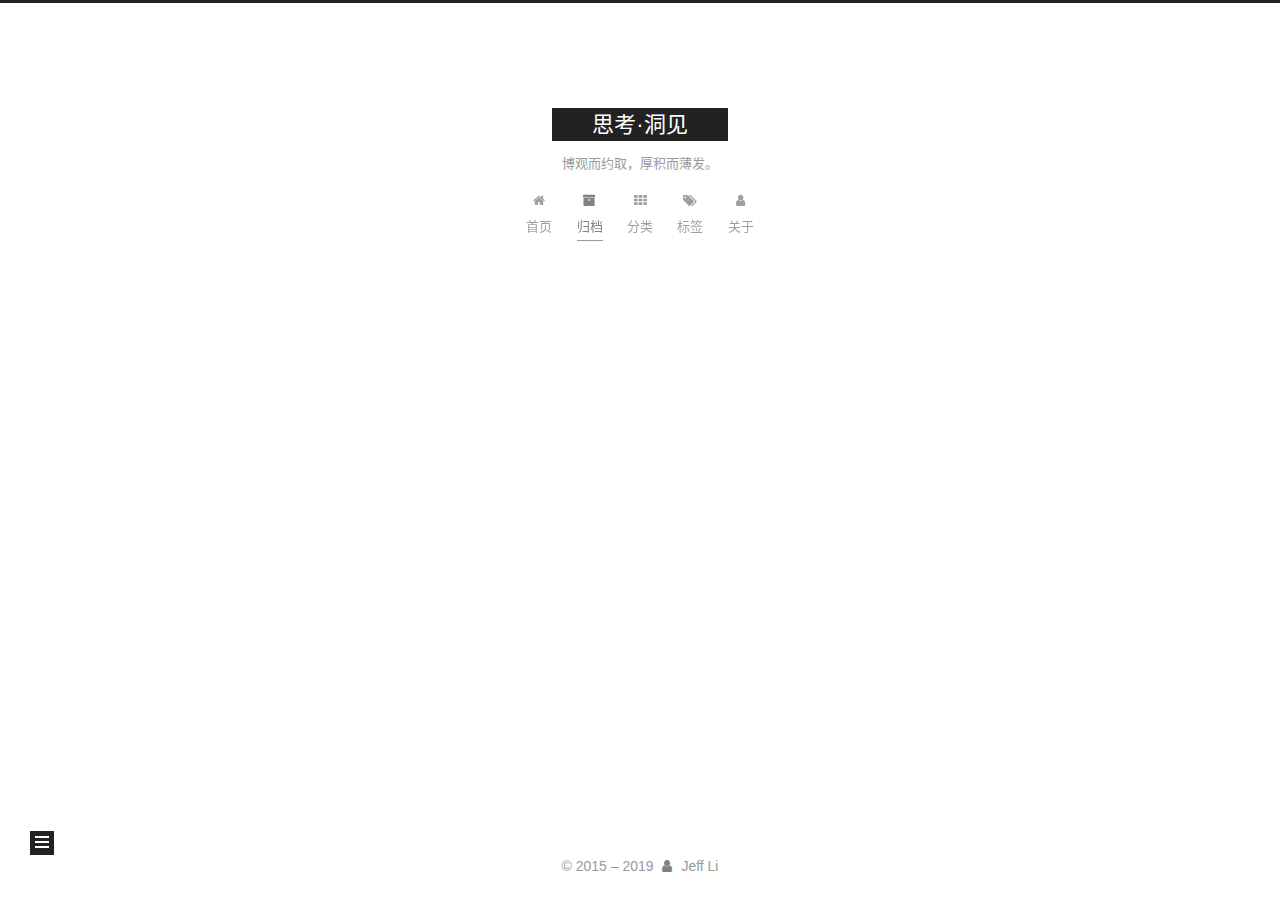
==== archives/index.html @ 2629dfdb "Site updated: 2019-10-31 19:54:44" ====
<!DOCTYPE html>
<html lang="zh-CN">
<head>
  <meta charset="UTF-8">
<meta name="viewport" content="width=device-width, initial-scale=1, maximum-scale=2">
<meta name="theme-color" content="#222">
<meta name="generator" content="Hexo 4.0.0">
  <link rel="apple-touch-icon" sizes="180x180" href="/images/apple-touch-icon-next.png">
  <link rel="icon" type="image/png" sizes="32x32" href="/images/favicon-32x32-next.png">
  <link rel="icon" type="image/png" sizes="16x16" href="/images/favicon-16x16-next.png">
  <link rel="mask-icon" href="/images/logo.svg" color="#222">

<link rel="stylesheet" href="/css/main.css">


<link rel="stylesheet" href="/lib/font-awesome/css/font-awesome.min.css">


<script id="hexo-configurations">
  var NexT = window.NexT || {};
  var CONFIG = {
    root: '/',
    scheme: 'Muse',
    version: '7.4.2',
    exturl: false,
    sidebar: {"position":"left","display":"post","offset":12,"onmobile":false},
    copycode: {"enable":false,"show_result":false,"style":null},
    back2top: {"enable":true,"sidebar":false,"scrollpercent":false},
    bookmark: {"enable":false,"color":"#222","save":"auto"},
    fancybox: false,
    mediumzoom: false,
    lazyload: false,
    pangu: false,
    algolia: {
      appID: '',
      apiKey: '',
      indexName: '',
      hits: {"per_page":10},
      labels: {"input_placeholder":"Search for Posts","hits_empty":"We didn't find any results for the search: ${query}","hits_stats":"${hits} results found in ${time} ms"}
    },
    localsearch: {"enable":false,"trigger":"auto","top_n_per_article":1,"unescape":false,"preload":false},
    path: 'search.xml',
    motion: {"enable":true,"async":false,"transition":{"post_block":"fadeIn","post_header":"slideDownIn","post_body":"slideDownIn","coll_header":"slideLeftIn","sidebar":"slideUpIn"}},
    translation: {
      copy_button: '复制',
      copy_success: '复制成功',
      copy_failure: '复制失败'
    },
    sidebarPadding: 40
  };
</script>

  <meta property="og:type" content="website">
<meta property="og:title" content="思考·洞见">
<meta property="og:url" content="http:&#x2F;&#x2F;ljf.me&#x2F;archives&#x2F;index.html">
<meta property="og:site_name" content="思考·洞见">
<meta property="og:locale" content="zh-CN">
<meta name="twitter:card" content="summary">

<link rel="canonical" href="http://ljf.me/archives/">


<script id="page-configurations">
  // https://hexo.io/docs/variables.html
  CONFIG.page = {
    sidebar: "",
    isHome: false,
    isPost: false,
    isPage: false,
    isArchive: true
  };
</script>

  <title>归档 | 思考·洞见</title>
  






  <noscript>
  <style>
  .use-motion .brand,
  .use-motion .menu-item,
  .sidebar-inner,
  .use-motion .post-block,
  .use-motion .pagination,
  .use-motion .comments,
  .use-motion .post-header,
  .use-motion .post-body,
  .use-motion .collection-header { opacity: initial; }

  .use-motion .site-title,
  .use-motion .site-subtitle {
    opacity: initial;
    top: initial;
  }

  .use-motion .logo-line-before i { left: initial; }
  .use-motion .logo-line-after i { right: initial; }
  </style>
</noscript>

</head>

<body itemscope itemtype="http://schema.org/WebPage">
  <div class="container use-motion">
    <div class="headband"></div>

    <header class="header" itemscope itemtype="http://schema.org/WPHeader">
      <div class="header-inner"><div class="site-brand-container">
  <div class="site-meta">

    <div>
      <a href="/" class="brand" rel="start">
        <span class="logo-line-before"><i></i></span>
        <span class="site-title">思考·洞见</span>
        <span class="logo-line-after"><i></i></span>
      </a>
    </div>
        <p class="site-subtitle">博观而约取，厚积而薄发。</p>
  </div>

  <div class="site-nav-toggle">
    <div class="toggle" aria-label="切换导航栏">
      <span class="toggle-line toggle-line-first"></span>
      <span class="toggle-line toggle-line-middle"></span>
      <span class="toggle-line toggle-line-last"></span>
    </div>
  </div>
</div>


<nav class="site-nav">
  
  <ul id="menu" class="menu">
        <li class="menu-item menu-item-home">

    <a href="/" rel="section"><i class="fa fa-fw fa-home"></i>首页</a>

  </li>
        <li class="menu-item menu-item-archives">

    <a href="/archives/" rel="section"><i class="fa fa-fw fa-archive"></i>归档</a>

  </li>
        <li class="menu-item menu-item-categories">

    <a href="/categories/" rel="section"><i class="fa fa-fw fa-th"></i>分类</a>

  </li>
        <li class="menu-item menu-item-tags">

    <a href="/tags/" rel="section"><i class="fa fa-fw fa-tags"></i>标签</a>

  </li>
        <li class="menu-item menu-item-about">

    <a href="/about/" rel="section"><i class="fa fa-fw fa-user"></i>关于</a>

  </li>
  </ul>

</nav>
</div>
    </header>

    
  <div class="back-to-top">
    <i class="fa fa-arrow-up"></i>
    <span>0%</span>
  </div>


    <main class="main">
      <div class="main-inner">
        <div class="content-wrap">
          

          <div class="content">
            

  
  
  
  <div class="post-block">
    <div class="posts-collapse">
      <div class="collection-title">
        <span class="collection-header">嗯..! 目前共计 1 篇日志。 继续努力。</span>
      </div>

      
    <div class="collection-year">
      <h1 class="collection-header">2019</h1>
    </div>

  <article itemscope itemtype="http://schema.org/Article">
    <header class="post-header">

      <div class="post-meta">
        <time itemprop="dateCreated"
              datetime="2019-10-29T23:09:25+08:00"
              content="2019-10-29">
          10-29
        </time>
      </div>

      <h2 class="post-title">
          <a class="post-title-link" href="/web%E5%89%8D%E7%AB%AF/hello-world/" itemprop="url">
            <span itemprop="name">Hello World</span>
          </a>
      </h2>

    </header>
  </article>


    </div>
  </div>
  
  
  

  



          </div>
          

        </div>
          
  
  <div class="toggle sidebar-toggle">
    <span class="toggle-line toggle-line-first"></span>
    <span class="toggle-line toggle-line-middle"></span>
    <span class="toggle-line toggle-line-last"></span>
  </div>

  <aside class="sidebar">
    <div class="sidebar-inner">

      <ul class="sidebar-nav motion-element">
        <li class="sidebar-nav-toc">
          文章目录
        </li>
        <li class="sidebar-nav-overview">
          站点概览
        </li>
      </ul>

      <!--noindex-->
      <div class="post-toc-wrap sidebar-panel">
      </div>
      <!--/noindex-->

      <div class="site-overview-wrap sidebar-panel">
        <div class="site-author motion-element" itemprop="author" itemscope itemtype="http://schema.org/Person">
  <img class="site-author-image" itemprop="image" alt="Jeff Li"
    src="/images/avatar.gif">
  <p class="site-author-name" itemprop="name">Jeff Li</p>
  <div class="site-description" itemprop="description"></div>
</div>
<div class="site-state-wrap motion-element">
  <nav class="site-state">
      <div class="site-state-item site-state-posts">
          <a href="/archives/">
        
          <span class="site-state-item-count">1</span>
          <span class="site-state-item-name">日志</span>
        </a>
      </div>
      <div class="site-state-item site-state-categories">
            <a href="/categories/">
          
        <span class="site-state-item-count">1</span>
        <span class="site-state-item-name">分类</span></a>
      </div>
      <div class="site-state-item site-state-tags">
            <a href="/tags/">
          
        <span class="site-state-item-count">1</span>
        <span class="site-state-item-name">标签</span></a>
      </div>
  </nav>
</div>



      </div>

    </div>
  </aside>
  <div id="sidebar-dimmer"></div>


      </div>
    </main>

    <footer class="footer">
      <div class="footer-inner">
        

<div class="copyright">
  
  &copy; 2015 – 
  <span itemprop="copyrightYear">2019</span>
  <span class="with-love">
    <i class="fa fa-user"></i>
  </span>
  <span class="author" itemprop="copyrightHolder">Jeff Li</span>
</div>

        












        
      </div>
    </footer>
  </div>

  
  <script src="/lib/anime.min.js"></script>
  <script src="/lib/velocity/velocity.min.js"></script>
  <script src="/lib/velocity/velocity.ui.min.js"></script>
<script src="/js/utils.js"></script><script src="/js/motion.js"></script>
<script src="/js/schemes/muse.js"></script>
<script src="/js/next-boot.js"></script>



  
















  

  

</body>
</html>
---- css/main.css ----
html {
  line-height: 1.15; /* 1 */
  -webkit-text-size-adjust: 100%; /* 2 */
}
body {
  margin: 0;
}
main {
  display: block;
}
h1 {
  font-size: 2em;
  margin: 0.67em 0;
}
hr {
  box-sizing: content-box; /* 1 */
  height: 0; /* 1 */
  overflow: visible; /* 2 */
}
pre {
  font-family: monospace, monospace; /* 1 */
  font-size: 1em; /* 2 */
}
a {
  background: transparent;
}
abbr[title] {
  border-bottom: none; /* 1 */
  text-decoration: underline; /* 2 */
  text-decoration: underline dotted; /* 2 */
}
b,
strong {
  font-weight: bolder;
}
code,
kbd,
samp {
  font-family: monospace, monospace; /* 1 */
  font-size: 1em; /* 2 */
}
small {
  font-size: 80%;
}
sub,
sup {
  font-size: 75%;
  line-height: 0;
  position: relative;
  vertical-align: baseline;
}
sub {
  bottom: -0.25em;
}
sup {
  top: -0.5em;
}
img {
  border-style: none;
}
button,
input,
optgroup,
select,
textarea {
  font-family: inherit; /* 1 */
  font-size: 100%; /* 1 */
  line-height: 1.15; /* 1 */
  margin: 0; /* 2 */
}
button,
input {
/* 1 */
  overflow: visible;
}
button,
select {
/* 1 */
  text-transform: none;
}
button,
[type='button'],
[type='reset'],
[type='submit'] {
  -webkit-appearance: button;
}
button::-moz-focus-inner,
[type='button']::-moz-focus-inner,
[type='reset']::-moz-focus-inner,
[type='submit']::-moz-focus-inner {
  border-style: none;
  padding: 0;
}
button:-moz-focusring,
[type='button']:-moz-focusring,
[type='reset']:-moz-focusring,
[type='submit']:-moz-focusring {
  outline: 1px dotted ButtonText;
}
fieldset {
  padding: 0.35em 0.75em 0.625em;
}
legend {
  box-sizing: border-box; /* 1 */
  color: inherit; /* 2 */
  display: table; /* 1 */
  max-width: 100%; /* 1 */
  padding: 0; /* 3 */
  white-space: normal; /* 1 */
}
progress {
  vertical-align: baseline;
}
textarea {
  overflow: auto;
}
[type='checkbox'],
[type='radio'] {
  box-sizing: border-box; /* 1 */
  padding: 0; /* 2 */
}
[type='number']::-webkit-inner-spin-button,
[type='number']::-webkit-outer-spin-button {
  height: auto;
}
[type='search'] {
  outline-offset: -2px; /* 2 */
  -webkit-appearance: textfield; /* 1 */
}
[type='search']::-webkit-search-decoration {
  -webkit-appearance: none;
}
::-webkit-file-upload-button {
  font: inherit; /* 2 */
  -webkit-appearance: button; /* 1 */
}
details {
  display: block;
}
summary {
  display: list-item;
}
template {
  display: none;
}
[hidden] {
  display: none;
}
::selection {
  background: #262a30;
  color: #fff;
}
html,
body {
  height: 100%;
}
body {
  background: #fff;
  color: #555;
  font-family: 'Lato', "PingFang SC", "Microsoft YaHei", sans-serif;
  font-size: 1em;
  line-height: 2;
}
@media (max-width: 991px) {
  body {
    padding-left: 0 !important;
    padding-right: 0 !important;
  }
}
h1,
h2,
h3,
h4,
h5,
h6 {
  font-family: 'Lato', "PingFang SC", "Microsoft YaHei", sans-serif;
  font-weight: bold;
  line-height: 1.5;
  margin: 20px 0 15px;
  padding: 0;
}
h1 {
  font-size: 1.5em;
}
h2 {
  font-size: 1.375em;
}
h3 {
  font-size: 1.25em;
}
h4 {
  font-size: 1.125em;
}
h5 {
  font-size: 1em;
}
h6 {
  font-size: 0.875em;
}
p {
  margin: 0 0 20px 0;
}
a,
span.exturl {
  overflow-wrap: break-word;
  word-wrap: break-word;
  border-bottom: 1px solid #999;
  color: #555;
  outline: 0;
  text-decoration: none;
  cursor: pointer;
}
a:hover,
span.exturl:hover {
  border-bottom-color: #222;
  color: #222;
}
iframe,
img,
video {
  display: block;
  margin-left: auto;
  margin-right: auto;
  max-width: 100%;
}
hr {
  background-color: #ddd;
  background-image: repeating-linear-gradient(-45deg, #fff, #fff 4px, transparent 4px, transparent 8px);
  border: 0;
  height: 3px;
  margin: 40px 0;
}
blockquote {
  border-left: 4px solid #ddd;
  color: #666;
  margin: 0;
  padding: 0 15px;
}
blockquote cite::before {
  content: '-';
  padding: 0 5px;
}
dt {
  font-weight: 700;
}
dd {
  margin: 0;
  padding: 0;
}
kbd {
  background-color: #f5f5f5;
  background-image: linear-gradient(#eee, #fff, #eee);
  border: 1px solid #ccc;
  border-radius: 0.2em;
  box-shadow: 0.1em 0.1em 0.2em rgba(0,0,0,0.1);
  font-family: inherit;
  padding: 0.1em 0.3em;
  white-space: nowrap;
}
.table-container {
  -webkit-overflow-scrolling: touch;
  overflow: auto;
}
table {
  border-collapse: collapse;
  border-spacing: 0;
  font-size: 0.875em;
  margin: 0 0 20px 0;
  width: 100%;
}
table > tbody > tr:nth-of-type(odd) {
  background: #f9f9f9;
}
table > tbody > tr:hover {
  background: #f5f5f5;
}
caption,
th,
td {
  font-weight: normal;
  padding: 8px;
  text-align: left;
  vertical-align: middle;
}
th,
td {
  border: 1px solid #ddd;
  border-bottom: 3px solid #ddd;
}
th {
  font-weight: 700;
  padding-bottom: 10px;
}
td {
  border-bottom-width: 1px;
}
.btn {
  background: #222;
  border: 2px solid #222;
  border-radius: 0;
  color: #fff;
  display: inline-block;
  font-size: 0.875em;
  line-height: 2;
  padding: 0 20px;
  text-decoration: none;
  transition-property: background-color;
  transition-delay: 0s;
  transition-duration: 0.2s;
  transition-timing-function: ease-in-out;
}
.btn:hover {
  background: #fff;
  border-color: #222;
  color: #222;
}
.btn + .btn {
  margin: 0 0 8px 8px;
}
.btn .fa-fw {
  text-align: left;
  width: 1.285714285714286em;
}
.toggle {
  line-height: 0;
}
.toggle .toggle-line {
  background: #fff;
  display: inline-block;
  height: 2px;
  left: 0;
  position: relative;
  top: 0;
  transition: all 0.4s;
  vertical-align: top;
  width: 100%;
}
.toggle .toggle-line:not(:first-child) {
  margin-top: 3px;
}
.toggle.toggle-arrow .toggle-line-first {
  left: 50%;
  top: 2px;
  transform: rotate(45deg);
  width: 50%;
}
.toggle.toggle-arrow .toggle-line-middle {
  left: 2px;
  width: 90%;
}
.toggle.toggle-arrow .toggle-line-last {
  left: 50%;
  top: -2px;
  transform: rotate(-45deg);
  width: 50%;
}
.toggle.toggle-close .toggle-line-first {
  transform: rotate(-45deg);
  top: 5px;
}
.toggle.toggle-close .toggle-line-middle {
  opacity: 0;
}
.toggle.toggle-close .toggle-line-last {
  transform: rotate(45deg);
  top: -5px;
}
pre,
.highlight {
  background: #f7f7f7;
  color: #4d4d4c;
  line-height: 1.6;
  margin: 0 auto 20px;
}
pre,
code {
  font-family: consolas, Menlo, monospace, "PingFang SC", "Microsoft YaHei";
}
code {
  background: #eee;
  border-radius: 3px;
  color: #555;
  padding: 2px 4px;
  overflow-wrap: break-word;
  word-wrap: break-word;
}
pre {
  overflow: auto;
  padding: 10px;
}
pre code {
  background: none;
  color: #4d4d4c;
  font-size: 0.875em;
  padding: 0;
  text-shadow: none;
}
.highlight *::selection {
  background: #d6d6d6;
}
.highlight pre {
  border: 0;
  margin: 0;
  padding: 10px 0;
}
.highlight table {
  border: 0;
  margin: 0;
  width: auto;
}
.highlight td {
  border: 0;
  padding: 0;
}
.highlight figcaption {
  background: #eee;
  color: #4d4d4c;
  line-height: 1em;
  margin: 0;
  padding: 0.5em;
}
.highlight figcaption::before,
.highlight figcaption::after {
  content: ' ';
  display: table;
}
.highlight figcaption::after {
  clear: both;
}
.highlight figcaption a {
  color: #4d4d4c;
  float: right;
}
.highlight figcaption a:hover {
  border-bottom-color: #4d4d4c;
}
.highlight .gutter pre {
  background: #eff2f3;
  color: #869194;
  padding-left: 10px;
  padding-right: 10px;
  text-align: right;
}
.highlight .code pre {
  background: #f7f7f7;
  padding-left: 10px;
  width: 100%;
}
.gutter {
  -moz-user-select: none;
  -ms-user-select: none;
  -webkit-user-select: none;
  user-select: none;
}
.gist table {
  width: auto;
}
.gist table td {
  border: 0;
}
pre .deletion {
  background: #fdd;
}
pre .addition {
  background: #dfd;
}
pre .meta {
  color: #eab700;
  -moz-user-select: none;
  -ms-user-select: none;
  -webkit-user-select: none;
  user-select: none;
}
pre .comment {
  color: #8e908c;
}
pre .variable,
pre .attribute,
pre .tag,
pre .name,
pre .regexp,
pre .ruby .constant,
pre .xml .tag .title,
pre .xml .pi,
pre .xml .doctype,
pre .html .doctype,
pre .css .id,
pre .css .class,
pre .css .pseudo {
  color: #c82829;
}
pre .number,
pre .preprocessor,
pre .built_in,
pre .builtin-name,
pre .literal,
pre .params,
pre .constant,
pre .command {
  color: #f5871f;
}
pre .ruby .class .title,
pre .css .rules .attribute,
pre .string,
pre .symbol,
pre .value,
pre .inheritance,
pre .header,
pre .ruby .symbol,
pre .xml .cdata,
pre .special,
pre .formula {
  color: #718c00;
}
pre .title,
pre .css .hexcolor {
  color: #3e999f;
}
pre .function,
pre .python .decorator,
pre .python .title,
pre .ruby .function .title,
pre .ruby .title .keyword,
pre .perl .sub,
pre .javascript .title,
pre .coffeescript .title {
  color: #4271ae;
}
pre .keyword,
pre .javascript .function {
  color: #8959a8;
}
.blockquote-center {
  border-left: none;
  margin: 40px 0;
  padding: 0;
  position: relative;
  text-align: center;
}
.blockquote-center::before,
.blockquote-center::after {
  background-repeat: no-repeat;
  background-size: 22px 22px;
  content: ' ';
  display: block;
  height: 24px;
  opacity: 0.2;
  position: absolute;
  width: 100%;
}
.blockquote-center::before {
  background-image: url("../images/quote-l.svg");
  background-position: 0 -6px;
  border-top: 1px solid #ccc;
  top: -20px;
}
.blockquote-center::after {
  background-image: url("../images/quote-r.svg");
  background-position: 100% 8px;
  border-bottom: 1px solid #ccc;
  bottom: -20px;
}
.blockquote-center p,
.blockquote-center div {
  text-align: center;
}
.post-body .group-picture img {
  border: 0;
  margin: 0 auto;
  padding: 0 3px;
}
.post-body .group-picture-row {
  margin-bottom: 6px;
  overflow: hidden;
}
.post-body .group-picture-column {
  float: left;
  margin-bottom: 10px;
}
.post-body .label {
  display: inline;
  padding: 0 2px;
}
.post-body .label.default {
  background: #f0f0f0;
}
.post-body .label.primary {
  background: #efe6f7;
}
.post-body .label.info {
  background: #e5f2f8;
}
.post-body .label.success {
  background: #e7f4e9;
}
.post-body .label.warning {
  background: #fcf6e1;
}
.post-body .label.danger {
  background: #fae8eb;
}
.post-body .tabs {
  margin-bottom: 20px;
}
.post-body .tabs,
.tabs-comment {
  display: block;
  padding-top: 10px;
  position: relative;
}
.post-body .tabs ul.nav-tabs,
.tabs-comment ul.nav-tabs {
  display: flex;
  flex-wrap: wrap;
  margin: 0;
  margin-bottom: -1px;
  padding: 0;
}
@media (max-width: 413px) {
  .post-body .tabs ul.nav-tabs,
  .tabs-comment ul.nav-tabs {
    display: block;
    margin-bottom: 5px;
  }
}
.post-body .tabs ul.nav-tabs li.tab,
.tabs-comment ul.nav-tabs li.tab {
  background: #fff;
  border-bottom: 1px solid #ddd;
  border-left: 1px solid transparent;
  border-right: 1px solid transparent;
  border-top: 3px solid transparent;
  flex-grow: 1;
  list-style-type: none;
}
@media (max-width: 413px) {
  .post-body .tabs ul.nav-tabs li.tab,
  .tabs-comment ul.nav-tabs li.tab {
    border-bottom: 1px solid transparent;
    border-left: 3px solid transparent;
    border-right: 1px solid transparent;
    border-top: 1px solid transparent;
  }
}
.post-body .tabs ul.nav-tabs li.tab a,
.tabs-comment ul.nav-tabs li.tab a {
  border-bottom: initial;
  display: block;
  line-height: 1.8em;
  outline: 0;
  padding: 0.25em 0.75em;
  text-align: center;
  transition-delay: 0s;
  transition-duration: 0.2s;
  transition-timing-function: ease-out;
}
.post-body .tabs ul.nav-tabs li.tab a i,
.tabs-comment ul.nav-tabs li.tab a i {
  width: 1.285714285714286em;
}
.post-body .tabs ul.nav-tabs li.tab.active,
.tabs-comment ul.nav-tabs li.tab.active {
  border-bottom: 1px solid transparent;
  border-left: 1px solid #ddd;
  border-right: 1px solid #ddd;
  border-top: 3px solid #fc6423;
}
@media (max-width: 413px) {
  .post-body .tabs ul.nav-tabs li.tab.active,
  .tabs-comment ul.nav-tabs li.tab.active {
    border-bottom: 1px solid #ddd;
    border-left: 3px solid #fc6423;
    border-right: 1px solid #ddd;
    border-top: 1px solid #ddd;
  }
}
.post-body .tabs ul.nav-tabs li.tab.active a,
.tabs-comment ul.nav-tabs li.tab.active a {
  color: #555;
  cursor: default;
}
.post-body .tabs .tab-content .tab-pane,
.tabs-comment .tab-content .tab-pane {
  border: 1px solid #ddd;
  padding: 20px 20px 0 20px;
}
.post-body .tabs .tab-content .tab-pane:not(.active),
.tabs-comment .tab-content .tab-pane:not(.active) {
  display: none;
}
.post-body .tabs .tab-content .tab-pane.active,
.tabs-comment .tab-content .tab-pane.active {
  display: block;
}
.post-body .note {
  margin-bottom: 20px;
  padding: 15px;
  position: relative;
  border: 1px solid #eee;
  border-left-width: 5px;
  border-radius: 3px;
}
.post-body .note h2,
.post-body .note h3,
.post-body .note h4,
.post-body .note h5,
.post-body .note h6 {
  margin-top: 0;
  border-bottom: initial;
  margin-bottom: 0;
  padding-top: 0;
}
.post-body .note p:first-child,
.post-body .note ul:first-child,
.post-body .note ol:first-child,
.post-body .note table:first-child,
.post-body .note pre:first-child,
.post-body .note blockquote:first-child,
.post-body .note img:first-child {
  margin-top: 0;
}
.post-body .note p:last-child,
.post-body .note ul:last-child,
.post-body .note ol:last-child,
.post-body .note table:last-child,
.post-body .note pre:last-child,
.post-body .note blockquote:last-child,
.post-body .note img:last-child {
  margin-bottom: 0;
}
.post-body .note.default {
  border-left-color: #777;
}
.post-body .note.default h2,
.post-body .note.default h3,
.post-body .note.default h4,
.post-body .note.default h5,
.post-body .note.default h6 {
  color: #777;
}
.post-body .note.primary {
  border-left-color: #6f42c1;
}
.post-body .note.primary h2,
.post-body .note.primary h3,
.post-body .note.primary h4,
.post-body .note.primary h5,
.post-body .note.primary h6 {
  color: #6f42c1;
}
.post-body .note.info {
  border-left-color: #428bca;
}
.post-body .note.info h2,
.post-body .note.info h3,
.post-body .note.info h4,
.post-body .note.info h5,
.post-body .note.info h6 {
  color: #428bca;
}
.post-body .note.success {
  border-left-color: #5cb85c;
}
.post-body .note.success h2,
.post-body .note.success h3,
.post-body .note.success h4,
.post-body .note.success h5,
.post-body .note.success h6 {
  color: #5cb85c;
}
.post-body .note.warning {
  border-left-color: #f0ad4e;
}
.post-body .note.warning h2,
.post-body .note.warning h3,
.post-body .note.warning h4,
.post-body .note.warning h5,
.post-body .note.warning h6 {
  color: #f0ad4e;
}
.post-body .note.danger {
  border-left-color: #d9534f;
}
.post-body .note.danger h2,
.post-body .note.danger h3,
.post-body .note.danger h4,
.post-body .note.danger h5,
.post-body .note.danger h6 {
  color: #d9534f;
}
.pagination .prev,
.pagination .next,
.pagination .page-number,
.pagination .space {
  display: inline-block;
  margin: 0 10px;
  padding: 0 11px;
  position: relative;
  top: -1px;
}
@media (max-width: 767px) {
  .pagination .prev,
  .pagination .next,
  .pagination .page-number,
  .pagination .space {
    margin: 0 5px;
  }
}
.pagination {
  border-top: 1px solid #eee;
  margin: 120px 0 0;
  text-align: center;
}
.pagination .prev,
.pagination .next,
.pagination .page-number {
  border-bottom: 0;
  border-top: 1px solid #eee;
  transition-property: border-color;
  transition-delay: 0s;
  transition-duration: 0.2s;
  transition-timing-function: ease-in-out;
}
.pagination .prev:hover,
.pagination .next:hover,
.pagination .page-number:hover {
  border-top-color: #222;
}
.pagination .space {
  margin: 0;
  padding: 0;
}
.pagination .prev {
  margin-left: 0;
}
.pagination .next {
  margin-right: 0;
}
.pagination .page-number.current {
  background: #ccc;
  border-top-color: #ccc;
  color: #fff;
}
@media (max-width: 767px) {
  .pagination {
    border-top: none;
  }
  .pagination .prev,
  .pagination .next,
  .pagination .page-number {
    border-bottom: 1px solid #eee;
    border-top: 0;
    margin-bottom: 10px;
    padding: 0 10px;
  }
  .pagination .prev:hover,
  .pagination .next:hover,
  .pagination .page-number:hover {
    border-bottom-color: #222;
  }
}
.comments {
  margin: 60px 20px 0;
  overflow: hidden;
}
.comment-button-group {
  display: flex;
  flex-wrap: wrap-reverse;
  justify-content: center;
  margin: 1em 0;
}
.comment-button-group .comment-button {
  margin: 0.1em 0.2em;
}
.comment-button-group .comment-button.active {
  background: #fff;
  border-color: #222;
  color: #222;
}
.comment-position {
  display: none;
}
.comment-position.active {
  display: block;
}
.tabs-comment {
  background: #fff;
  margin-top: 4em;
  padding-top: 0;
}
.tabs-comment .comments {
  border: 0;
  box-shadow: none;
  margin-top: 0;
  padding-top: 0;
}
.container {
  min-height: 100%;
  position: relative;
}
.main-inner {
  margin: 0 auto;
  width: 700px;
}
@media (min-width: 1200px) {
  .main-inner {
    width: 800px;
  }
}
@media (min-width: 1600px) {
  .main-inner {
    width: 900px;
  }
}
.header {
  background: transparent;
}
.header-inner {
  margin: 0 auto;
  position: relative;
  width: 700px;
}
@media (min-width: 1200px) {
  .header-inner {
    width: 800px;
  }
}
@media (min-width: 1600px) {
  .header-inner {
    width: 900px;
  }
}
.headband {
  background: #222;
  height: 3px;
}
.site-meta {
  margin: 0;
  text-align: center;
}
@media (max-width: 767px) {
  .site-meta {
    text-align: center;
  }
}
.brand {
  background: #222;
  border-bottom: none;
  color: #fff;
  display: inline-block;
  line-height: 1.375em;
  padding: 0 40px;
  position: relative;
}
.brand:hover {
  color: #fff;
}
.site-title {
  display: inline-block;
  font-family: 'Lato', "PingFang SC", "Microsoft YaHei", sans-serif;
  font-size: 1.375em;
  font-weight: normal;
  line-height: 1.5;
  vertical-align: top;
}
.site-subtitle {
  color: #999;
  font-size: 0.8125em;
  margin-top: 10px;
}
.use-motion .brand {
  opacity: 0;
}
.use-motion .site-title,
.use-motion .site-subtitle,
.use-motion .custom-logo-image {
  opacity: 0;
  position: relative;
  top: -10px;
}
.site-nav-toggle {
  display: none;
  left: 10px;
  position: absolute;
}
@media (max-width: 767px) {
  .site-nav-toggle {
    display: block;
  }
}
.site-nav-toggle .toggle {
  background: transparent;
  border: 0;
  margin-top: 2px;
  padding: 10px;
  width: 22px;
}
.site-nav-toggle .toggle .toggle-line {
  background: #555;
  border-radius: 1px;
}
.site-nav {
  display: block;
}
@media (max-width: 767px) {
  .site-nav {
    border-top: 1px solid #ddd;
    clear: both;
    display: none;
    margin: 0 -10px;
    padding: 0 10px;
  }
}
.site-nav.site-nav-on {
  display: block;
}
.menu {
  margin-top: 20px;
  padding-left: 0;
  text-align: center;
}
.menu-item {
  display: inline-block;
  list-style: none;
  margin: 0 10px;
}
@media (max-width: 767px) {
  .menu-item {
    margin-top: 10px;
  }
}
.menu-item a,
.menu-item span.exturl {
  border-bottom: 0;
  display: block;
  font-size: 0.8125em;
  transition-property: border-color;
  transition-delay: 0s;
  transition-duration: 0.2s;
  transition-timing-function: ease-in-out;
}
@media (hover: none) {
  .menu-item a:hover,
  .menu-item span.exturl:hover {
    border-bottom-color: transparent !important;
  }
}
.menu-item .fa {
  margin-right: 8px;
}
.menu-item .badge {
  display: inline-block;
  font-weight: 700;
  line-height: 1;
  margin-left: 0.35em;
  margin-top: 0.35em;
  text-align: center;
  white-space: nowrap;
}
@media (max-width: 767px) {
  .menu-item .badge {
    float: right;
    margin-left: 0;
  }
}
.use-motion .menu-item {
  opacity: 0;
}
.sidebar {
  background: #222;
  bottom: 0;
  box-shadow: inset 0 2px 6px #000;
  position: fixed;
  top: 0;
  z-index: 1200;
}
.sidebar a,
.sidebar span.exturl {
  border-bottom-color: #555;
  color: #999;
}
.sidebar a:hover,
.sidebar span.exturl:hover {
  border-bottom-color: #eee;
  color: #eee;
}
@media (max-width: 991px) {
  .sidebar {
    display: none;
  }
}
.sidebar-inner {
  color: #999;
  padding: 20px 10px;
  text-align: center;
}
.site-overview-wrap {
  overflow-x: hidden;
  overflow-y: auto;
}
.cc-license {
  margin-top: 10px;
  text-align: center;
}
.cc-license .cc-opacity {
  border-bottom: none;
  opacity: 0.7;
}
.cc-license .cc-opacity:hover {
  opacity: 0.9;
}
.cc-license img {
  display: inline-block;
}
.site-author-image {
  border: 2px solid #333;
  display: block;
  height: auto;
  margin: 0 auto;
  max-width: 96px;
  padding: 2px;
}
.site-author-name {
  color: #f5f5f5;
  font-weight: normal;
  margin: 5px 0 0;
  text-align: center;
}
.site-description {
  color: #999;
  font-size: 1em;
  margin-top: 5px;
  text-align: center;
}
.links-of-author {
  margin-top: 15px;
}
.links-of-author a,
.links-of-author span.exturl {
  border-bottom-color: #555;
  display: inline-block;
  font-size: 0.8125em;
  margin-bottom: 10px;
  margin-right: 10px;
  vertical-align: middle;
}
.links-of-author a::before,
.links-of-author span.exturl::before {
  background: #d1cc47;
  border-radius: 50%;
  content: ' ';
  display: inline-block;
  height: 4px;
  margin-right: 3px;
  vertical-align: middle;
  width: 4px;
}
.feed-link,
.chat {
  margin-top: 15px;
}
.feed-link a,
.chat a {
  border: 1px solid #fc6423;
  border-radius: 4px;
  color: #fc6423;
  display: inline-block;
  padding: 0 15px;
}
.feed-link a .fa,
.chat a .fa {
  margin-right: 5px;
}
.feed-link a:hover,
.chat a:hover {
  background: #fc6423;
  border: 1px solid #fc6423;
  color: #fff;
}
.feed-link a:hover .fa,
.chat a:hover .fa {
  color: #fff;
}
.links-of-blogroll {
  font-size: 0.8125em;
  margin-top: 10px;
}
.links-of-blogroll-title {
  font-size: 0.875em;
  font-weight: 600;
  margin-top: 0;
}
.links-of-blogroll-list {
  list-style: none;
  margin: 0;
  padding: 0;
}
.links-of-blogroll-item {
  padding: 2px 10px;
}
.links-of-blogroll-item a,
.links-of-blogroll-item span.exturl {
  box-sizing: border-box;
  display: inline-block;
  max-width: 280px;
  overflow: hidden;
  text-overflow: ellipsis;
  white-space: nowrap;
}
#sidebar-dimmer {
  display: none;
}
@media (max-width: 767px) {
  #sidebar-dimmer {
    background: #000;
    display: block;
    height: 100%;
    left: 100%;
    opacity: 0;
    position: fixed;
    top: 0;
    width: 100%;
    z-index: 1100;
  }
  .sidebar-active + #sidebar-dimmer {
    opacity: 0.7;
    transform: translateX(-100%);
    transition: opacity 0.5s;
  }
}
.sidebar-nav {
  margin: 0;
  padding-bottom: 20px;
  padding-left: 0;
}
.sidebar-nav li {
  border-bottom: 1px solid transparent;
  color: #555;
  cursor: pointer;
  display: inline-block;
  font-size: 0.875em;
}
.sidebar-nav li.sidebar-nav-overview {
  margin-left: 10px;
}
.sidebar-nav li:hover {
  color: #f5f5f5;
}
.sidebar-nav .sidebar-nav-active {
  border-bottom-color: #87daff;
  color: #87daff;
}
.sidebar-nav .sidebar-nav-active:hover {
  color: #87daff;
}
.sidebar-panel {
  display: none;
}
.sidebar-panel-active {
  display: block;
}
.sidebar-toggle {
  background: #222;
  bottom: 45px;
  cursor: pointer;
  height: 14px;
  left: 30px;
  padding: 5px;
  position: fixed;
  width: 14px;
  z-index: 1300;
}
@media (max-width: 991px) {
  .sidebar-toggle {
    left: 20px;
    opacity: 0.8;
    display: none;
  }
}
.sidebar-toggle:hover .toggle-line {
  background: #87daff;
}
.post-toc-wrap {
  overflow-x: hidden;
  overflow-y: auto;
}
.post-toc {
  font-size: 0.875em;
}
.post-toc ol {
  list-style: none;
  margin: 0;
  padding: 0 2px 5px 10px;
  text-align: left;
}
.post-toc ol > ol {
  padding-left: 0;
}
.post-toc ol a {
  border-bottom-color: #555;
  color: #999;
  transition-property: all;
  transition-delay: 0s;
  transition-duration: 0.2s;
  transition-timing-function: ease-in-out;
}
.post-toc ol a:hover {
  border-bottom-color: #ccc;
  color: #ccc;
}
.post-toc .nav-item {
  line-height: 1.8;
  overflow: hidden;
  text-overflow: ellipsis;
  white-space: nowrap;
}
.post-toc .nav .nav-child {
  display: none;
}
.post-toc .nav .active > .nav-child {
  display: block;
}
.post-toc .nav .active-current > .nav-child {
  display: block;
}
.post-toc .nav .active-current > .nav-child > .nav-item {
  display: block;
}
.post-toc .nav .active > a {
  border-bottom-color: #87daff;
  color: #87daff;
}
.post-toc .nav .active-current > a {
  color: #87daff;
}
.post-toc .nav .active-current > a:hover {
  color: #87daff;
}
.site-state {
  display: flex;
  justify-content: center;
  line-height: 1.4;
  margin-top: 10px;
  overflow: hidden;
  text-align: center;
  white-space: nowrap;
}
.site-state-item {
  padding: 0 15px;
}
.site-state-item:not(:first-child) {
  border-left: 1px solid #333;
}
.site-state-item a {
  border-bottom: none;
}
.site-state-item-count {
  color: inherit;
  display: block;
  font-size: 1.25em;
  font-weight: 600;
  text-align: center;
}
.site-state-item-name {
  color: inherit;
  font-size: 0.875em;
}
.footer {
  color: #999;
  font-size: 0.875em;
  padding: 20px 0;
}
.footer.footer-fixed {
  bottom: 0;
  left: 0;
  position: absolute;
  right: 0;
}
.footer img {
  border: 0;
}
.footer-inner {
  box-sizing: border-box;
  margin: 0 auto;
  text-align: center;
  width: 700px;
}
@media (min-width: 1200px) {
  .footer-inner {
    width: 800px;
  }
}
@media (min-width: 1600px) {
  .footer-inner {
    width: 900px;
  }
}
.with-love {
  color: #808080;
  display: inline-block;
  margin: 0 5px;
}
.powered-by,
.theme-info {
  display: inline-block;
}
@-moz-keyframes iconAnimate {
  0%, 100% {
    transform: scale(1);
  }
  10%, 30% {
    transform: scale(0.9);
  }
  20%, 40%, 60%, 80% {
    transform: scale(1.1);
  }
  50%, 70% {
    transform: scale(1.1);
  }
}
@-webkit-keyframes iconAnimate {
  0%, 100% {
    transform: scale(1);
  }
  10%, 30% {
    transform: scale(0.9);
  }
  20%, 40%, 60%, 80% {
    transform: scale(1.1);
  }
  50%, 70% {
    transform: scale(1.1);
  }
}
@-o-keyframes iconAnimate {
  0%, 100% {
    transform: scale(1);
  }
  10%, 30% {
    transform: scale(0.9);
  }
  20%, 40%, 60%, 80% {
    transform: scale(1.1);
  }
  50%, 70% {
    transform: scale(1.1);
  }
}
@keyframes iconAnimate {
  0%, 100% {
    transform: scale(1);
  }
  10%, 30% {
    transform: scale(0.9);
  }
  20%, 40%, 60%, 80% {
    transform: scale(1.1);
  }
  50%, 70% {
    transform: scale(1.1);
  }
}
.back-to-top {
  background: #222;
  bottom: -100px;
  box-sizing: border-box;
  color: #fff;
  cursor: pointer;
  font-size: 12px;
  left: 30px;
  opacity: 1;
  padding: 0 6px;
  position: fixed;
  text-align: center;
  transition-property: bottom;
  z-index: 1300;
  transition-delay: 0s;
  transition-duration: 0.2s;
  transition-timing-function: ease-in-out;
  width: 24px;
}
.back-to-top span {
  display: none;
}
.back-to-top:hover {
  color: #87daff;
}
.back-to-top.back-to-top-on {
  bottom: 19px;
}
@media (max-width: 991px) {
  .back-to-top {
    left: 20px;
    opacity: 0.8;
  }
}
.post-body {
  overflow-wrap: break-word;
  word-wrap: break-word;
  font-family: 'Lato', "PingFang SC", "Microsoft YaHei", sans-serif;
}
@media (min-width: 1200px) {
  .post-body {
    font-size: 1.125em;
  }
}
.post-body span.exturl .fa {
  font-size: 0.875em;
  margin-left: 4px;
}
.post-body .image-caption,
.post-body .figure .caption {
  color: #999;
  font-size: 0.875em;
  font-weight: bold;
  line-height: 1;
  margin: -20px auto 15px;
  text-align: center;
}
.post-sticky-flag {
  display: inline-block;
  transform: rotate(30deg);
}
.post-button {
  margin-top: 40px;
  text-align: center;
}
.use-motion .post-block,
.use-motion .pagination,
.use-motion .comments {
  opacity: 0;
}
.use-motion .post-header {
  opacity: 0;
}
.use-motion .post-body {
  opacity: 0;
}
.use-motion .collection-header {
  opacity: 0;
}
.posts-collapse {
  margin-left: 55px;
  position: relative;
}
@media (max-width: 767px) {
  .posts-collapse {
    margin-left: 20px;
    margin-right: 20px;
  }
}
.posts-collapse .collection-title {
  font-size: 1.125em;
  position: relative;
}
.posts-collapse .collection-title::before {
  background: #999;
  border: 1px solid #fff;
  border-radius: 50%;
  content: ' ';
  height: 10px;
  left: 0;
  margin-left: -6px;
  margin-top: -4px;
  position: absolute;
  top: 50%;
  width: 10px;
}
.posts-collapse .collection-year {
  margin: 60px 0;
  position: relative;
}
.posts-collapse .collection-year::before {
  background: #bbb;
  border-radius: 50%;
  content: ' ';
  height: 8px;
  left: 0;
  margin-left: -4px;
  margin-top: -4px;
  position: absolute;
  top: 50%;
  width: 8px;
}
.posts-collapse .collection-header {
  display: inline-block;
  margin: 0 0 0 20px;
}
.posts-collapse .collection-header small {
  color: #bbb;
  margin-left: 5px;
}
.posts-collapse .post-header {
  border-bottom: 1px dashed #ccc;
  margin: 30px 0;
  padding-left: 15px;
  position: relative;
  transition-property: border;
  transition-delay: 0s;
  transition-duration: 0.2s;
  transition-timing-function: ease-in-out;
}
.posts-collapse .post-header::before {
  background: #bbb;
  border: 1px solid #fff;
  border-radius: 50%;
  content: ' ';
  height: 6px;
  left: 0;
  margin-left: -4px;
  position: absolute;
  top: 0.75em;
  transition-property: background;
  width: 6px;
  transition-delay: 0s;
  transition-duration: 0.2s;
  transition-timing-function: ease-in-out;
}
.posts-collapse .post-header:hover {
  border-bottom-color: #666;
}
.posts-collapse .post-header:hover::before {
  background: #222;
}
.posts-collapse .post-meta {
  display: inline;
  font-size: 0.75em;
  margin-right: 10px;
}
.posts-collapse .post-title {
  display: inline;
  font-size: 1em;
  font-weight: normal;
  margin-bottom: 0;
  margin-top: 0;
}
.posts-collapse .post-title a,
.posts-collapse .post-title span.exturl {
  border-bottom: none;
  color: #666;
}
.posts-collapse::before {
  background: #f5f5f5;
  content: ' ';
  height: 100%;
  left: 0;
  margin-left: -2px;
  position: absolute;
  top: 1.25em;
  width: 4px;
}
.posts-collapse .fa-external-link {
  font-size: 0.875em;
  margin-left: 5px;
}
.post-eof {
  background: #ccc;
  height: 1px;
  margin: 80px auto 60px;
  text-align: center;
  width: 8%;
}
.post-block:last-child .post-eof {
  display: none;
}
.posts-expand {
  padding-top: 40px;
}
@media (max-width: 767px) {
  .posts-expand {
    margin: 0 20px;
  }
}
@media (min-width: 992px) {
  .post-body {
    text-align: justify;
  }
}
@media (max-width: 991px) {
  .post-body {
    text-align: justify;
  }
}
.post-body h2,
.post-body h3,
.post-body h4,
.post-body h5,
.post-body h6 {
  padding-top: 10px;
}
.post-body h2 .header-anchor,
.post-body h3 .header-anchor,
.post-body h4 .header-anchor,
.post-body h5 .header-anchor,
.post-body h6 .header-anchor {
  border-bottom-style: none;
  color: #ccc;
  float: right;
  margin-left: 10px;
  visibility: hidden;
}
.post-body h2 .header-anchor:hover,
.post-body h3 .header-anchor:hover,
.post-body h4 .header-anchor:hover,
.post-body h5 .header-anchor:hover,
.post-body h6 .header-anchor:hover {
  color: inherit;
}
.post-body h2:hover .header-anchor,
.post-body h3:hover .header-anchor,
.post-body h4:hover .header-anchor,
.post-body h5:hover .header-anchor,
.post-body h6:hover .header-anchor {
  visibility: visible;
}
.post-body img {
  border: 1px solid #ddd;
  box-sizing: border-box;
  padding: 3px;
}
@media (max-width: 767px) {
  .post-body img {
    padding: initial;
  }
}
.post-body iframe,
.post-body img,
.post-body video {
  margin-bottom: 20px;
}
.post-body .video-container {
  height: 0;
  margin-bottom: 20px;
  overflow: hidden;
  padding-top: 75%;
  position: relative;
  width: 100%;
}
.post-body .video-container iframe,
.post-body .video-container object,
.post-body .video-container embed {
  height: 100%;
  left: 0;
  margin: 0;
  position: absolute;
  top: 0;
  width: 100%;
}
.post-gallery {
  border-collapse: separate;
  display: table;
  table-layout: fixed;
  width: 100%;
}
.post-gallery .post-gallery-img {
  border: 0;
  display: table-cell;
  text-align: center;
  vertical-align: middle;
}
.post-gallery .post-gallery-img img {
  border: 0;
  max-height: 100%;
  max-width: 100%;
}
.post-gallery-row {
  display: table-row;
}
.posts-expand .post-header {
  font-size: 1.125em;
}
.posts-expand .post-title {
  overflow-wrap: break-word;
  word-wrap: break-word;
  font-weight: 400;
  margin: initial;
  text-align: center;
}
.posts-expand .post-title-link {
  border-bottom: none;
  color: #555;
  display: inline-block;
  position: relative;
  vertical-align: top;
}
.posts-expand .post-title-link::before {
  background: #000;
  bottom: 0;
  content: '';
  height: 2px;
  left: 0;
  position: absolute;
  transform: scaleX(0);
  visibility: hidden;
  width: 100%;
  transition-delay: 0s;
  transition-duration: 0.2s;
  transition-timing-function: ease-in-out;
}
.posts-expand .post-title-link:hover::before {
  transform: scaleX(1);
  visibility: visible;
}
.posts-expand .post-title-link .fa {
  font-size: 0.875em;
  margin-left: 5px;
}
.posts-expand .post-meta {
  color: #999;
  font-family: 'Lato', "PingFang SC", "Microsoft YaHei", sans-serif;
  font-size: 0.75em;
  margin: 3px 0 60px 0;
  text-align: center;
}
.posts-expand .post-meta .post-description {
  font-size: 0.875em;
  margin-top: 2px;
}
.posts-expand .post-meta time {
  border-bottom: 1px dashed #999;
  cursor: pointer;
}
.post-meta .post-meta-item + .post-meta-item::before {
  content: '|';
  margin: 0 0.5em;
}
.post-meta-divider {
  margin: 0 0.5em;
}
.post-meta-item-icon {
  margin-right: 3px;
}
@media (max-width: 991px) {
  .post-meta-item-icon {
    display: inline-block;
  }
}
@media (max-width: 991px) {
  .post-meta-item-text {
    display: none;
  }
}
.post-nav {
  border-top: 1px solid #eee;
  display: table;
  margin-top: 15px;
  width: 100%;
}
.post-nav-divider {
  display: table-cell;
  width: 10%;
}
.post-nav-item {
  display: table-cell;
  padding: 10px 0 0 0;
  vertical-align: top;
  width: 45%;
}
.post-nav-item a {
  border-bottom: none;
  color: #555;
  display: block;
  font-size: 0.875em;
  line-height: 1.6;
  position: relative;
}
.post-nav-item a:hover {
  border-bottom: none;
  color: #222;
}
.post-nav-item a:active {
  top: 2px;
}
.post-nav-item .fa {
  font-size: 0.75em;
  margin-right: 5px;
}
.post-nav-next a {
  padding-left: 5px;
}
.post-nav-prev {
  text-align: right;
}
.post-nav-prev a {
  padding-right: 5px;
}
.post-nav-prev .fa {
  margin-left: 5px;
}
.rtl.post-body p,
.rtl.post-body a,
.rtl.post-body h1,
.rtl.post-body h2,
.rtl.post-body h3,
.rtl.post-body h4,
.rtl.post-body h5,
.rtl.post-body h6,
.rtl.post-body li,
.rtl.post-body ul,
.rtl.post-body ol {
  direction: rtl;
  font-family: UKIJ Ekran;
}
.rtl.post-title {
  font-family: UKIJ Ekran;
}
.post-tags {
  margin-top: 40px;
  text-align: center;
}
.post-tags a {
  display: inline-block;
  font-size: 0.8125em;
}
.post-tags a:not(:last-child) {
  margin-right: 10px;
}
.post-widgets {
  border-top: 1px solid #eee;
  margin-top: 15px;
  text-align: center;
}
.wp_rating {
  height: 20px;
  line-height: 20px;
  margin-top: 10px;
  padding-top: 6px;
  text-align: center;
}
.social-like {
  display: flex;
  font-size: 0.875em;
  justify-content: center;
  text-align: center;
}
.category-all-page .category-all-title {
  text-align: center;
}
.category-all-page .category-all {
  margin-top: 20px;
}
.category-all-page .category-list {
  list-style: none;
  margin: 0;
  padding: 0;
}
.category-all-page .category-list-item {
  margin: 5px 10px;
}
.category-all-page .category-list-count {
  color: #bbb;
}
.category-all-page .category-list-count::before {
  content: ' (';
  display: inline;
}
.category-all-page .category-list-count::after {
  content: ') ';
  display: inline;
}
.category-all-page .category-list-child {
  padding-left: 10px;
}
.event-list {
  padding: 0;
}
.event-list hr {
  background: #222;
  margin: 20px 0 45px 0;
}
.event-list hr::after {
  background: #222;
  color: #fff;
  content: 'NOW';
  display: inline-block;
  font-weight: bold;
  padding: 0 5px;
  text-align: right;
}
.event-list .event {
  background: #222;
  margin: 20px 0;
  min-height: 40px;
  padding: 15px 0 15px 10px;
}
.event-list .event .event-summary {
  color: #fff;
  margin: 0;
  padding-bottom: 3px;
}
.event-list .event .event-summary::before {
  animation: dot-flash 1s alternate infinite ease-in-out;
  color: #fff;
  content: '\f111';
  display: inline-block;
  font-family: 'FontAwesome';
  font-size: 10px;
  margin-right: 25px;
  vertical-align: middle;
}
.event-list .event .event-relative-time {
  color: #bbb;
  display: inline-block;
  font-size: 12px;
  font-weight: 400;
  padding-left: 12px;
}
.event-list .event .event-details {
  color: #fff;
  display: block;
  line-height: 18px;
  margin-left: 56px;
  padding-bottom: 6px;
  padding-top: 3px;
  text-indent: -24px;
}
.event-list .event .event-details::before {
  color: #fff;
  display: inline-block;
  font-family: 'FontAwesome';
  margin-right: 9px;
  text-align: center;
  text-indent: 0;
  width: 14px;
}
.event-list .event .event-details.event-location::before {
  content: '\f041';
}
.event-list .event .event-details.event-duration::before {
  content: '\f017';
}
.event-list .event-past {
  background: #f5f5f5;
}
.event-list .event-past .event-summary,
.event-list .event-past .event-details {
  color: #bbb;
  opacity: 0.9;
}
.event-list .event-past .event-summary::before,
.event-list .event-past .event-details::before {
  animation: none;
  color: #bbb;
}
@-moz-keyframes dot-flash {
  from {
    opacity: 1;
    transform: scale(1);
  }
  to {
    opacity: 0;
    transform: scale(0.8);
  }
}
@-webkit-keyframes dot-flash {
  from {
    opacity: 1;
    transform: scale(1);
  }
  to {
    opacity: 0;
    transform: scale(0.8);
  }
}
@-o-keyframes dot-flash {
  from {
    opacity: 1;
    transform: scale(1);
  }
  to {
    opacity: 0;
    transform: scale(0.8);
  }
}
@keyframes dot-flash {
  from {
    opacity: 1;
    transform: scale(1);
  }
  to {
    opacity: 0;
    transform: scale(0.8);
  }
}
ul.breadcrumb {
  font-size: 0.75em;
  list-style: none;
  margin: 1em 0;
  padding: 0 2em;
  text-align: center;
}
ul.breadcrumb li {
  display: inline;
}
ul.breadcrumb li + li::before {
  content: '/\00a0';
  font-weight: normal;
  padding: 0.5em;
}
ul.breadcrumb li + li:last-child {
  font-weight: bold;
}
.tag-cloud {
  text-align: center;
}
.tag-cloud a {
  display: inline-block;
  margin: 10px;
}
.tag-cloud a:hover {
  color: #222 !important;
}
@media (max-width: 767px) {
  .header-inner,
  .main-inner,
  .footer-inner {
    width: auto;
  }
}
.header-inner {
  padding-top: 100px;
}
@media (max-width: 767px) {
  .header-inner {
    padding-top: 50px;
  }
}
.main-inner {
  padding-bottom: 60px;
}
.content {
  padding-top: 70px;
}
@media (max-width: 767px) {
  .content {
    padding-top: 35px;
  }
}
embed {
  display: block;
  margin: 0 auto 25px auto;
}
.custom-logo .site-meta-headline {
  text-align: center;
}
.custom-logo .brand {
  background: none;
}
.custom-logo .site-title {
  color: #222;
  margin: 10px auto 0;
}
.custom-logo .site-title a {
  border: 0;
}
.custom-logo-image {
  background: #fff;
  margin: 0 auto;
  max-width: 150px;
  padding: 5px;
}
@media (max-width: 767px) {
  .site-nav {
    background: #fff;
    border-bottom: 1px solid #ddd;
    left: 0;
    margin: 0;
    padding: 0;
    width: 100%;
  }
}
.site-nav-toggle {
  top: 50px;
}
@media (max-width: 767px) {
  .menu {
    text-align: left;
  }
}
.menu-item-active a,
.menu .menu-item a:hover,
.menu .menu-item span.exturl:hover {
  border-bottom: 1px solid #222 !important;
  color: #222;
}
@media (max-width: 767px) {
  .menu-item-active a,
  .menu .menu-item a:hover,
  .menu .menu-item span.exturl:hover {
    border-bottom: 1px dotted #ddd !important;
  }
}
@media (max-width: 767px) {
  .menu .menu-item {
    display: block;
    margin: 0 10px;
    vertical-align: top;
  }
}
.menu .menu-item a,
.menu .menu-item span.exturl {
  border-bottom: 1px solid transparent;
}
@media (max-width: 767px) {
  .menu .menu-item a,
  .menu .menu-item span.exturl {
    padding: 5px 10px;
  }
}
@media (min-width: 768px) and (max-width: 991px) {
  .menu .menu-item .fa {
    display: block;
    line-height: 2;
    margin-right: 0;
    width: 100%;
  }
}
@media (min-width: 992px) {
  .menu .menu-item .fa {
    display: block;
    line-height: 2;
    margin-right: 0;
    width: 100%;
  }
}
.menu .menu-item .badge {
  background: #eee;
  padding: 1px 4px;
}
.sub-menu {
  margin: 10px 0;
}
.sub-menu .menu-item {
  display: inline-block;
}
.sidebar {
  left: -320px;
}
.sidebar.sidebar-active {
  left: 0;
}
.sidebar {
  transition: all 0.4s;
  width: 320px;
}
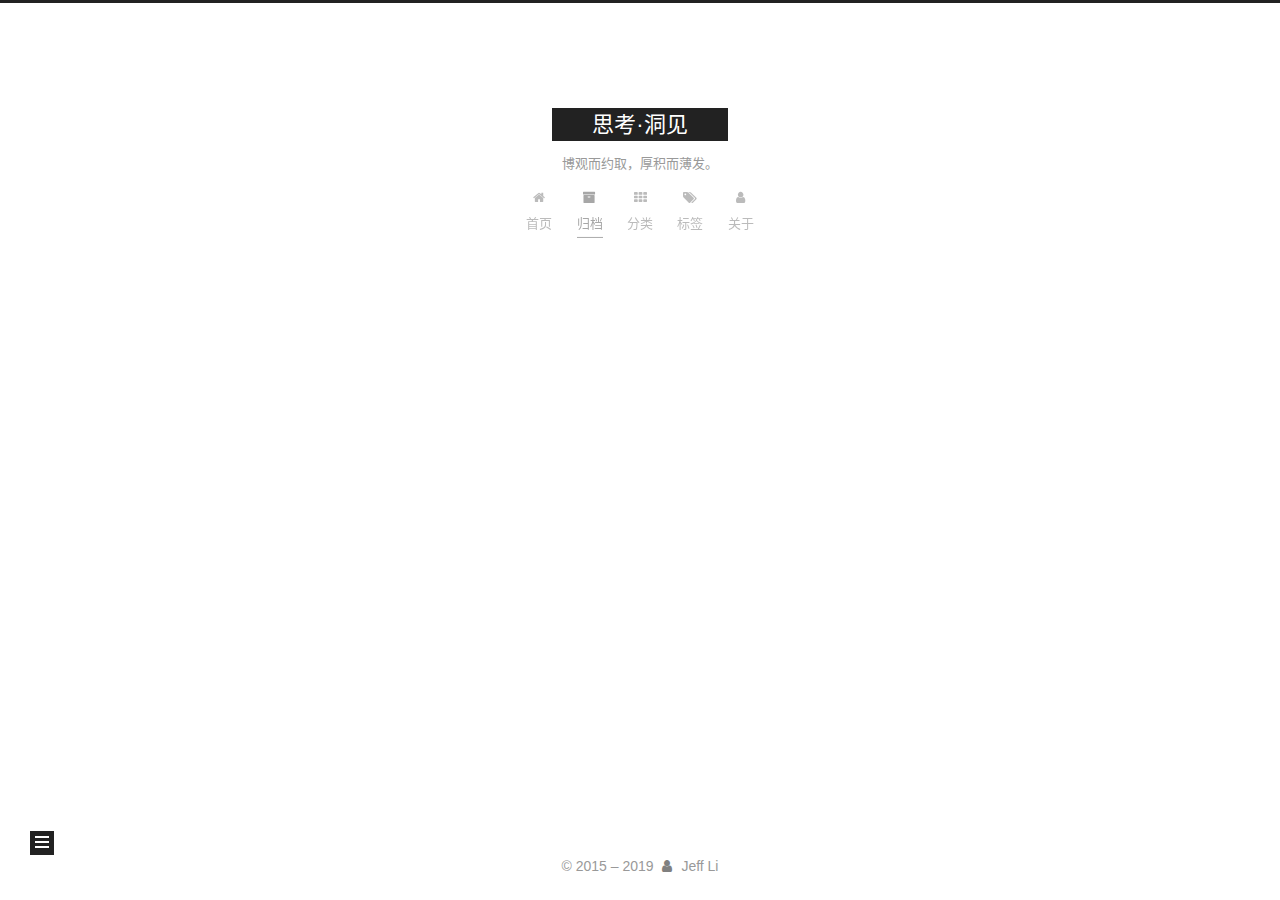
==== commit f2534eb0: "Site updated: 2019-10-31 20:01:14" ====
--- a/archives/index.html
+++ b/archives/index.html
@@ -207,7 +207,7 @@
       </div>
 
       <h2 class="post-title">
-          <a class="post-title-link" href="/web%E5%89%8D%E7%AB%AF/hello-world/" itemprop="url">
+          <a class="post-title-link" href="/archives/web%E5%89%8D%E7%AB%AF/hello-world/" itemprop="url">
             <span itemprop="name">Hello World</span>
           </a>
       </h2>
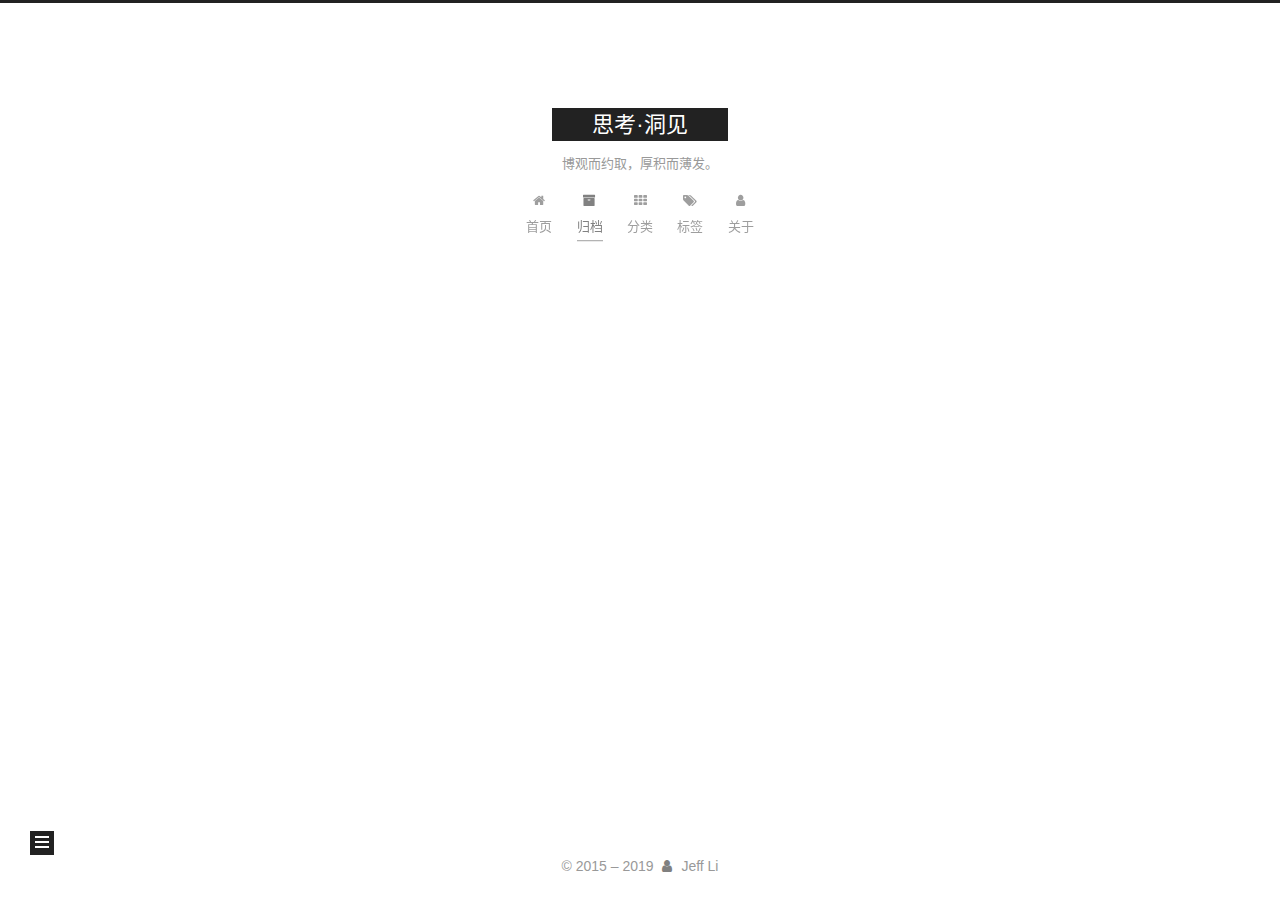
==== commit 08e1efe5: "Site updated: 2019-10-31 20:02:23" ====
--- a/archives/index.html
+++ b/archives/index.html
@@ -207,7 +207,7 @@
       </div>
 
       <h2 class="post-title">
-          <a class="post-title-link" href="/archives/web%E5%89%8D%E7%AB%AF/hello-world/" itemprop="url">
+          <a class="post-title-link" href="/2019/10/29/hello-world/" itemprop="url">
             <span itemprop="name">Hello World</span>
           </a>
       </h2>
